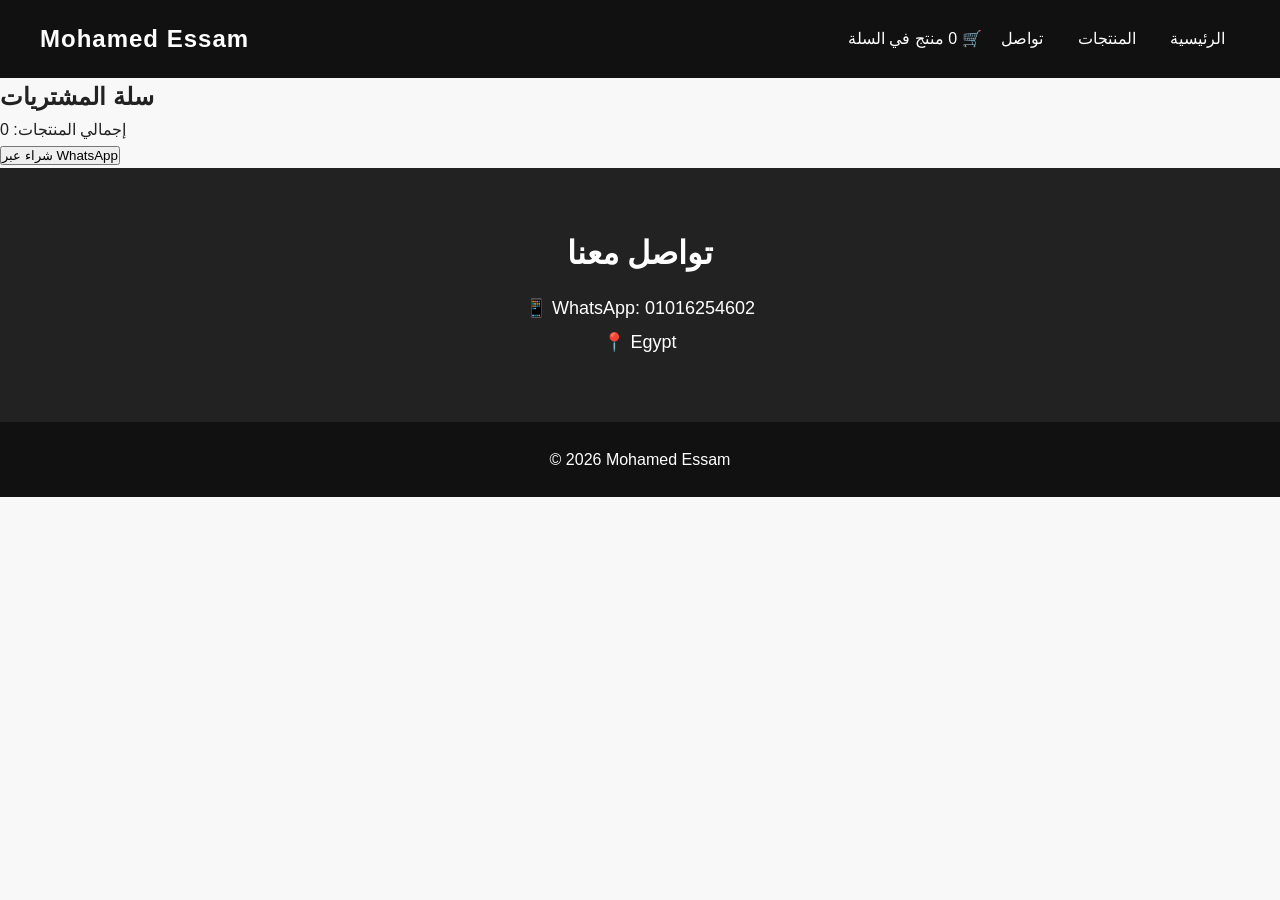
==== cart.html @ b69ccbab "Create cart.html" ====
<!DOCTYPE html>
<html lang="ar">
<head>
    <meta charset="UTF-8">
    <meta name="viewport" content="width=device-width, initial-scale=1.0">
    <title>سلة المشتريات | Mohamed Essam</title>
    <link rel="stylesheet" href="style.css">
</head>
<body>

<!-- ===========================
     Header
=========================== -->
<header>
    <h1>Mohamed Essam</h1>
    <nav>
        <a href="index.html">الرئيسية</a>
        <a href="products.html">المنتجات</a>
        <a href="#contact">تواصل</a>
        <span id="cart-info">🛒 <span id="cart-count">0</span> منتج في السلة</span>
    </nav>
</header>

<!-- ===========================
     Cart Section
=========================== -->
<section class="cart">
    <h2>سلة المشتريات</h2>
    <div id="cart-items"></div>
    <div id="cart-summary">
        <p>إجمالي المنتجات: <span id="total-items">0</span></p>
        <button id="checkout-btn">شراء عبر WhatsApp</button>
    </div>
</section>

<!-- ===========================
     Contact Section
=========================== -->
<section id="contact">
    <h2>تواصل معنا</h2>
    <p>📱 WhatsApp: 01016254602</p>
    <p>📍 Egypt</p>
</section>

<!-- ===========================
     Footer
=========================== -->
<footer>
    <p>© 2026 Mohamed Essam</p>
</footer>

<script src="cart.js"></script>
</body>
</html>
---- style.css ----
/* ===========================
   Reset and Base Styles
=========================== */
* {
    margin: 0;
    padding: 0;
    box-sizing: border-box;
    font-family: 'Arial', sans-serif;
}

body {
    background-color: #f8f8f8;
    color: #222;
    line-height: 1.6;
}

/* ===========================
   Header
=========================== */
header {
    background-color: #111;
    color: white;
    padding: 20px 40px;
    display: flex;
    justify-content: space-between;
    align-items: center;
    position: sticky;
    top: 0;
    z-index: 1000;
}

header h1 {
    font-size: 24px;
    letter-spacing: 1px;
}

header nav a {
    color: white;
    text-decoration: none;
    margin: 0 15px;
    font-weight: 500;
    transition: color 0.3s;
}

header nav a:hover {
    color: #ff9800;
}

#cart-info {
    margin-left: auto;
    font-weight: 500;
}

/* ===========================
   Hero Section
=========================== */
.hero {
    background: #333 url("images/shirt1.jpg") center/cover no-repeat;
    color: white;
    padding: 120px 20px;
    text-align: center;
    position: relative;
}

.hero h2 {
    font-size: 42px;
    margin-bottom: 15px;
    letter-spacing: 1px;
}

.hero p {
    font-size: 20px;
    margin-bottom: 25px;
}

.hero .btn {
    background-color: #ff9800;
    color: white;
    padding: 15px 30px;
    font-size: 18px;
    border-radius: 30px;
    text-decoration: none;
    transition: background 0.3s;
}

.hero .btn:hover {
    background-color: #e68a00;
}

/* ===========================
   Categories Section
=========================== */
.categories {
    display: flex;
    justify-content: center;
    flex-wrap: wrap;
    gap: 25px;
    padding: 60px 20px;
}

.category {
    background-color: white;
    padding: 15px;
    border-radius: 15px;
    width: 220px;
    box-shadow: 0 8px 20px rgba(0,0,0,0.1);
    cursor: pointer;
    transition: transform 0.3s, box-shadow 0.3s;
    text-align: center;
}

.category img {
    width: 100%;
    border-radius: 10px;
    transition: transform 0.3s;
}

.category h3 {
    margin-top: 10px;
    font-size: 18px;
    color: #333;
}

.category:hover {
    transform: translateY(-5px);
    box-shadow: 0 12px 25px rgba(0,0,0,0.15);
}

.category:hover img {
    transform: scale(1.08);
}

/* ===========================
   Products Section
=========================== */
.products {
    display: flex;
    justify-content: center;
    flex-wrap: wrap;
    gap: 25px;
    padding: 60px 20px;
}

.product {
    background-color: white;
    padding: 20px;
    border-radius: 15px;
    width: 220px;
    box-shadow: 0 8px 20px rgba(0,0,0,0.1);
    transition: transform 0.3s, box-shadow 0.3s;
    text-align: center;
}

.product img {
    width: 100%;
    border-radius: 10px;
    transition: transform 0.3s;
}

.product h3 {
    margin: 15px 0 5px;
    font-size: 18px;
    color: #333;
}

.product p {
    color: #555;
    font-size: 16px;
}

.product button {
    cursor: pointer;
    padding: 12px 20px;
    margin-top: 10px;
    background-color: #ff9800;
    color: white;
    border: none;
    border-radius: 25px;
    font-size: 16px;
    transition: background 0.3s, transform 0.2s;
}

.product button:hover {
    background-color: #e68a00;
    transform: scale(1.05);
}

.product:hover {
    transform: translateY(-5px);
    box-shadow: 0 12px 25px rgba(0,0,0,0.15);
}

/* ===========================
   Contact Section
=========================== */
#contact {
    background-color: #222;
    color: white;
    padding: 60px 20px;
    text-align: center;
}

#contact h2 {
    font-size: 32px;
    margin-bottom: 15px;
}

#contact p {
    font-size: 18px;
    margin: 5px 0;
}

/* ===========================
   Footer
=========================== */
footer {
    background-color: #111;
    color: white;
    padding: 25px;
    text-align: center;
    font-size: 16px;
}

/* ===========================
   Responsive Design
=========================== */
@media screen and (max-width: 768px) {
    .categories, .products {
        flex-direction: column;
        align-items: center;
    }

    header {
        flex-direction: column;
        gap: 15px;
    }

    .hero h2 {
        font-size: 32px;
    }

    .hero p {
        font-size: 18px;
    }

    .hero .btn {
        font-size: 16px;
        padding: 12px 25px;
    }
}
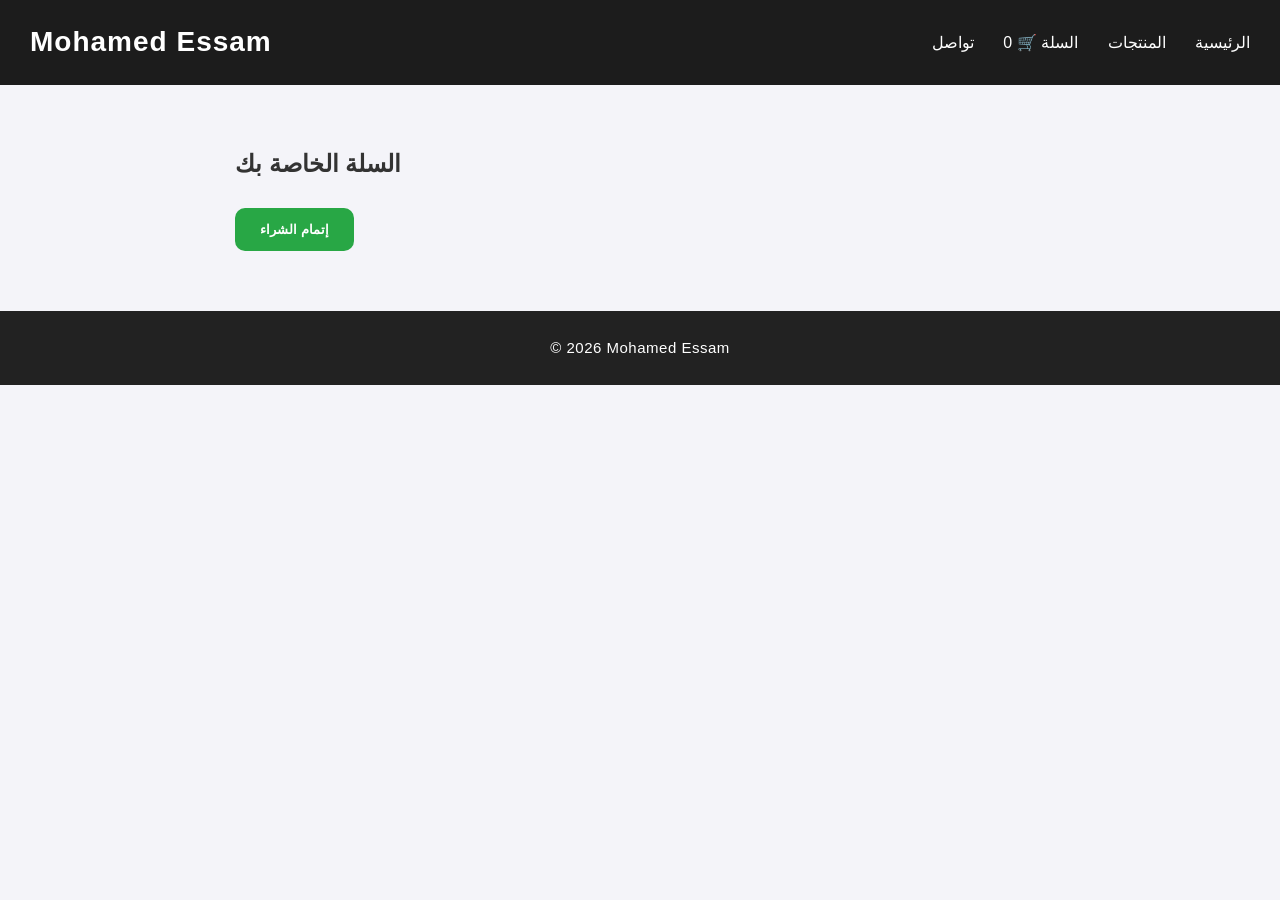
==== commit e9b7f525: "Update cart.html" ====
--- a/cart.html
+++ b/cart.html
@@ -3,52 +3,31 @@
 <head>
     <meta charset="UTF-8">
     <meta name="viewport" content="width=device-width, initial-scale=1.0">
-    <title>سلة المشتريات | Mohamed Essam</title>
+    <title>سلة التسوق - Mohamed Essam</title>
     <link rel="stylesheet" href="style.css">
 </head>
 <body>
-
-<!-- ===========================
-     Header
-=========================== -->
 <header>
     <h1>Mohamed Essam</h1>
     <nav>
         <a href="index.html">الرئيسية</a>
         <a href="products.html">المنتجات</a>
+        <a href="cart.html">السلة 🛒 <span id="cart-count">0</span></a>
         <a href="#contact">تواصل</a>
-        <span id="cart-info">🛒 <span id="cart-count">0</span> منتج في السلة</span>
     </nav>
 </header>
 
-<!-- ===========================
-     Cart Section
-=========================== -->
 <section class="cart">
-    <h2>سلة المشتريات</h2>
+    <h2>السلة الخاصة بك</h2>
     <div id="cart-items"></div>
-    <div id="cart-summary">
-        <p>إجمالي المنتجات: <span id="total-items">0</span></p>
-        <button id="checkout-btn">شراء عبر WhatsApp</button>
-    </div>
+    <div id="cart-summary"></div>
+    <button id="checkout-btn">إتمام الشراء</button>
 </section>
 
-<!-- ===========================
-     Contact Section
-=========================== -->
-<section id="contact">
-    <h2>تواصل معنا</h2>
-    <p>📱 WhatsApp: 01016254602</p>
-    <p>📍 Egypt</p>
-</section>
-
-<!-- ===========================
-     Footer
-=========================== -->
 <footer>
     <p>© 2026 Mohamed Essam</p>
 </footer>
 
-<script src="cart.js"></script>
+<script src="script.js"></script>
 </body>
 </html>
--- a/style.css
+++ b/style.css
@@ -1,16 +1,16 @@
 /* ===========================
-   Reset and Base Styles
+   Reset & Base
 =========================== */
 * {
     margin: 0;
     padding: 0;
     box-sizing: border-box;
-    font-family: 'Arial', sans-serif;
+    font-family: 'Segoe UI', Tahoma, Geneva, Verdana, sans-serif;
 }
 
 body {
-    background-color: #f8f8f8;
-    color: #222;
+    background-color: #f4f4f9;
+    color: #333;
     line-height: 1.6;
 }
 
@@ -18,9 +18,9 @@
    Header
 =========================== */
 header {
-    background-color: #111;
-    color: white;
-    padding: 20px 40px;
+    background-color: #1c1c1c;
+    color: #fff;
+    padding: 20px 30px;
     display: flex;
     justify-content: space-between;
     align-items: center;
@@ -30,201 +30,266 @@
 }
 
 header h1 {
-    font-size: 24px;
+    font-size: 28px;
+    font-weight: bold;
     letter-spacing: 1px;
 }
 
 header nav a {
-    color: white;
+    color: #fff;
     text-decoration: none;
-    margin: 0 15px;
+    margin-left: 25px;
     font-weight: 500;
-    transition: color 0.3s;
+    transition: all 0.3s;
 }
 
 header nav a:hover {
-    color: #ff9800;
-}
-
-#cart-info {
-    margin-left: auto;
-    font-weight: 500;
+    color: #ff4c3b;
+    transform: scale(1.05);
 }
 
 /* ===========================
    Hero Section
 =========================== */
 .hero {
-    background: #333 url("images/shirt1.jpg") center/cover no-repeat;
-    color: white;
+    background: url('images/hero.jpg') no-repeat center center/cover;
+    color: #fff;
+    text-align: center;
     padding: 120px 20px;
-    text-align: center;
     position: relative;
+}
+
+.hero::after {
+    content: '';
+    position: absolute;
+    top: 0; left: 0;
+    width: 100%; height: 100%;
+    background: rgba(0,0,0,0.4);
 }
 
 .hero h2 {
     font-size: 42px;
-    margin-bottom: 15px;
-    letter-spacing: 1px;
+    margin-bottom: 20px;
+    position: relative;
+    z-index: 1;
 }
 
 .hero p {
     font-size: 20px;
-    margin-bottom: 25px;
+    margin-bottom: 30px;
+    position: relative;
+    z-index: 1;
 }
 
 .hero .btn {
-    background-color: #ff9800;
-    color: white;
+    background-color: #ff4c3b;
+    color: #fff;
     padding: 15px 30px;
-    font-size: 18px;
-    border-radius: 30px;
     text-decoration: none;
-    transition: background 0.3s;
+    font-weight: bold;
+    border-radius: 8px;
+    transition: background 0.3s, transform 0.3s;
+    position: relative;
+    z-index: 1;
 }
 
 .hero .btn:hover {
-    background-color: #e68a00;
+    background-color: #e54031;
+    transform: scale(1.05);
 }
 
 /* ===========================
    Categories Section
 =========================== */
 .categories {
+    padding: 60px 20px;
     display: flex;
     justify-content: center;
     flex-wrap: wrap;
-    gap: 25px;
-    padding: 60px 20px;
-}
-
-.category {
-    background-color: white;
-    padding: 15px;
-    border-radius: 15px;
-    width: 220px;
-    box-shadow: 0 8px 20px rgba(0,0,0,0.1);
+    gap: 30px;
+}
+
+.categories .category {
+    background-color: #fff;
+    border-radius: 12px;
+    overflow: hidden;
     cursor: pointer;
     transition: transform 0.3s, box-shadow 0.3s;
-    text-align: center;
-}
-
-.category img {
+    width: 240px;
+    text-align: center;
+}
+
+.categories .category:hover {
+    transform: translateY(-10px);
+    box-shadow: 0 15px 25px rgba(0,0,0,0.2);
+}
+
+.categories img {
     width: 100%;
-    border-radius: 10px;
-    transition: transform 0.3s;
-}
-
-.category h3 {
-    margin-top: 10px;
-    font-size: 18px;
-    color: #333;
-}
-
-.category:hover {
-    transform: translateY(-5px);
-    box-shadow: 0 12px 25px rgba(0,0,0,0.15);
-}
-
-.category:hover img {
-    transform: scale(1.08);
+    height: 180px;
+    object-fit: cover;
+    border-radius: 12px 12px 0 0;
+}
+
+.categories h3 {
+    padding: 15px 0;
+    font-size: 20px;
 }
 
 /* ===========================
    Products Section
 =========================== */
 .products {
+    padding: 60px 20px;
     display: flex;
+    flex-wrap: wrap;
     justify-content: center;
-    flex-wrap: wrap;
     gap: 25px;
-    padding: 60px 20px;
 }
 
 .product {
-    background-color: white;
-    padding: 20px;
+    background-color: #fff;
     border-radius: 15px;
-    width: 220px;
-    box-shadow: 0 8px 20px rgba(0,0,0,0.1);
+    width: 230px;
+    padding: 15px;
+    text-align: center;
     transition: transform 0.3s, box-shadow 0.3s;
-    text-align: center;
+}
+
+.product:hover {
+    transform: translateY(-8px);
+    box-shadow: 0 15px 25px rgba(0,0,0,0.2);
 }
 
 .product img {
     width: 100%;
+    height: 200px;
+    object-fit: cover;
+    border-radius: 12px;
+    margin-bottom: 12px;
+}
+
+.product h3 {
+    margin-bottom: 5px;
+    font-size: 18px;
+    color: #111;
+}
+
+.product p {
+    font-size: 14px;
+    color: #555;
+    margin-bottom: 12px;
+}
+
+.product button {
+    background-color: #ff4c3b;
+    color: #fff;
+    border: none;
+    padding: 12px 18px;
+    border-radius: 8px;
+    cursor: pointer;
+    font-weight: bold;
+    transition: background 0.3s, transform 0.3s;
+}
+
+.product button:hover {
+    background-color: #e54031;
+    transform: scale(1.05);
+}
+
+/* ===========================
+   Cart Section
+=========================== */
+.cart {
+    padding: 60px 20px;
+    max-width: 850px;
+    margin: auto;
+}
+
+.cart-item {
+    display: flex;
+    align-items: center;
+    justify-content: space-between;
+    margin-bottom: 20px;
+    background-color: #fff;
+    padding: 15px;
+    border-radius: 12px;
+    transition: box-shadow 0.3s;
+}
+
+.cart-item:hover {
+    box-shadow: 0 10px 20px rgba(0,0,0,0.15);
+}
+
+.cart-item img {
+    width: 90px;
     border-radius: 10px;
-    transition: transform 0.3s;
-}
-
-.product h3 {
-    margin: 15px 0 5px;
-    font-size: 18px;
-    color: #333;
-}
-
-.product p {
-    color: #555;
+}
+
+.cart-item button {
+    background-color: #ff4c3b;
+    border: none;
+    color: #fff;
+    padding: 8px 12px;
+    border-radius: 8px;
+    cursor: pointer;
+    font-weight: bold;
+}
+
+.cart-item button:hover {
+    background-color: #e54031;
+}
+
+/* Summary */
+#cart-summary {
+    margin-top: 25px;
+    text-align: right;
+}
+
+#checkout-btn {
+    background-color: #28a745;
+    color: #fff;
+    padding: 14px 25px;
+    border: none;
+    border-radius: 10px;
+    font-weight: bold;
+    cursor: pointer;
+    transition: background 0.3s, transform 0.3s;
+}
+
+#checkout-btn:hover {
+    background-color: #218838;
+    transform: scale(1.05);
+}
+
+/* ===========================
+   Contact & Footer
+=========================== */
+#contact {
+    background-color: #111;
+    color: #fff;
+    text-align: center;
+    padding: 60px 20px;
+}
+
+#contact p {
+    margin: 8px 0;
     font-size: 16px;
 }
 
-.product button {
-    cursor: pointer;
-    padding: 12px 20px;
-    margin-top: 10px;
-    background-color: #ff9800;
-    color: white;
-    border: none;
-    border-radius: 25px;
-    font-size: 16px;
-    transition: background 0.3s, transform 0.2s;
-}
-
-.product button:hover {
-    background-color: #e68a00;
-    transform: scale(1.05);
-}
-
-.product:hover {
-    transform: translateY(-5px);
-    box-shadow: 0 12px 25px rgba(0,0,0,0.15);
-}
-
-/* ===========================
-   Contact Section
-=========================== */
-#contact {
+footer {
     background-color: #222;
-    color: white;
-    padding: 60px 20px;
-    text-align: center;
-}
-
-#contact h2 {
-    font-size: 32px;
-    margin-bottom: 15px;
-}
-
-#contact p {
-    font-size: 18px;
-    margin: 5px 0;
-}
-
-/* ===========================
-   Footer
-=========================== */
-footer {
-    background-color: #111;
-    color: white;
+    color: #fff;
+    text-align: center;
     padding: 25px;
-    text-align: center;
-    font-size: 16px;
-}
-
-/* ===========================
-   Responsive Design
-=========================== */
-@media screen and (max-width: 768px) {
+    font-size: 15px;
+    letter-spacing: 0.5px;
+}
+
+/* ===========================
+   Responsive
+=========================== */
+@media (max-width: 768px) {
     .categories, .products {
         flex-direction: column;
         align-items: center;
@@ -232,7 +297,7 @@
 
     header {
         flex-direction: column;
-        gap: 15px;
+        gap: 10px;
     }
 
     .hero h2 {
@@ -240,11 +305,6 @@
     }
 
     .hero p {
-        font-size: 18px;
+        font-size: 16px;
     }
-
-    .hero .btn {
-        font-size: 16px;
-        padding: 12px 25px;
-    }
-}
+}
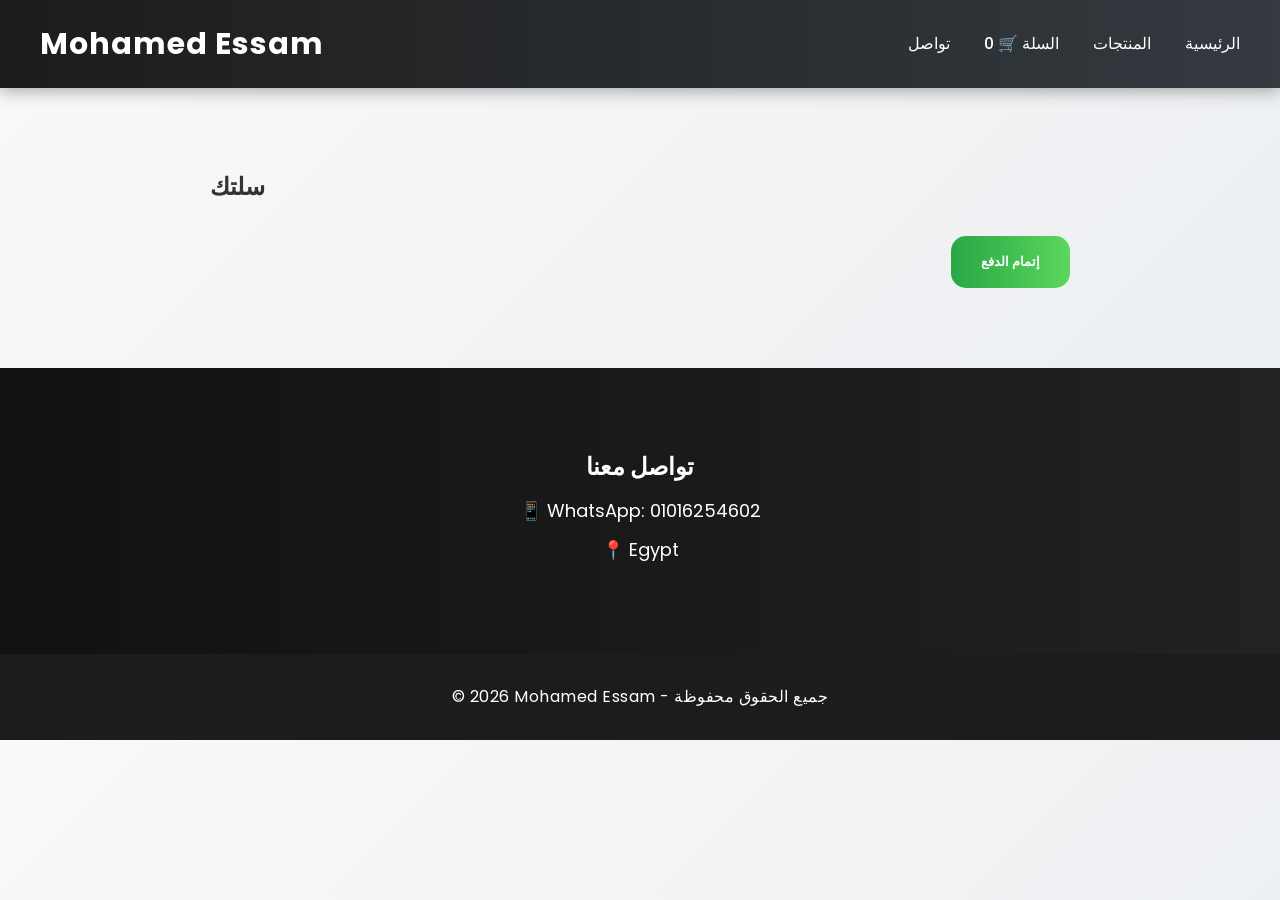
==== commit c22731ed: "Update cart.html" ====
--- a/cart.html
+++ b/cart.html
@@ -3,7 +3,7 @@
 <head>
     <meta charset="UTF-8">
     <meta name="viewport" content="width=device-width, initial-scale=1.0">
-    <title>سلة التسوق - Mohamed Essam</title>
+    <title>سلة Mohamed Essam</title>
     <link rel="stylesheet" href="style.css">
 </head>
 <body>
@@ -18,16 +18,87 @@
 </header>
 
 <section class="cart">
-    <h2>السلة الخاصة بك</h2>
+    <h2>سلتك</h2>
     <div id="cart-items"></div>
-    <div id="cart-summary"></div>
-    <button id="checkout-btn">إتمام الشراء</button>
+    <div id="cart-summary">
+        <button id="checkout-btn">إتمام الدفع</button>
+    </div>
+</section>
+
+<section id="contact">
+    <h2>تواصل معنا</h2>
+    <p>📱 WhatsApp: 01016254602</p>
+    <p>📍 Egypt</p>
 </section>
 
 <footer>
-    <p>© 2026 Mohamed Essam</p>
+    <p>© 2026 Mohamed Essam - جميع الحقوق محفوظة</p>
 </footer>
 
 <script src="script.js"></script>
-</body>
-</html>
+<script>
+    // تحميل السلة من localStorage
+    let cart = JSON.parse(localStorage.getItem('cart')) || [];
+    const cartItemsContainer = document.getElementById('cart-items');
+    const cartCount = document.getElementById('cart-count');
+
+    function renderCart() {
+        cartItemsContainer.innerHTML = '';
+        if(cart.length === 0){
+            cartItemsContainer.innerHTML = '<p>السلة فارغة</p>';
+            if(cartCount) cartCount.textContent = 0;
+            return;
+        }
+
+        cart.forEach((item, index) => {
+            const div = document.createElement('div');
+            div.classList.add('cart-item');
+            div.innerHTML = `
+                <img src="${item.img}" alt="${item.name}">
+                <div>
+                    <h3>${item.name}</h3>
+                    <p>${item.desc}</p>
+                </div>
+                <button onclick="removeFromCart(${index})">حذف</button>
+            `;
+            cartItemsContainer.appendChild(div);
+        });
+
+        if(cartCount) cartCount.textContent = cart.length;
+    }
+
+    function removeFromCart(index){
+        cart.splice(index,1);
+        localStorage.setItem('cart', JSON.stringify(cart));
+        renderCart();
+    }
+
+    // Checkout مع فاتورة WhatsApp
+    const checkoutBtn = document.getElementById('checkout-btn');
+    if(checkoutBtn){
+        checkoutBtn.addEventListener('click', ()=> {
+            if(cart.length === 0){
+                alert('السلة فارغة!');
+                return;
+            }
+
+            // إنشاء نص الفاتورة
+            let invoice = "فاتورة مشتريات Mohamed Essam:%0A";
+            cart.forEach((item, index) => {
+                invoice += `${index+1}. ${item.name} - ${item.desc}%0A`;
+            });
+
+            // رقم WhatsApp
+            const phone = "01062835140";
+            const waURL = `https://api.whatsapp.com/send?phone=${phone}&text=${invoice}`;
+            window.open(waURL, "_blank");
+
+            // مسح السلة
+            cart = [];
+            localStorage.setItem('cart', JSON.stringify(cart));
+            renderCart();
+        });
+    }
+
+    renderCart();
+</script>
--- a/style.css
+++ b/style.css
@@ -1,3 +1,5 @@
+@import url('https://fonts.googleapis.com/css2?family=Poppins:wght@400;600;700&display=swap');
+
 /* ===========================
    Reset & Base
 =========================== */
@@ -5,47 +7,65 @@
     margin: 0;
     padding: 0;
     box-sizing: border-box;
-    font-family: 'Segoe UI', Tahoma, Geneva, Verdana, sans-serif;
+    font-family: 'Poppins', sans-serif;
 }
 
 body {
-    background-color: #f4f4f9;
+    background: linear-gradient(135deg, #f8f9fa, #e9ecef);
     color: #333;
     line-height: 1.6;
+    overflow-x: hidden;
 }
 
 /* ===========================
    Header
 =========================== */
 header {
-    background-color: #1c1c1c;
-    color: #fff;
-    padding: 20px 30px;
+    background: linear-gradient(to right, #1c1c1c, #343a40);
+    color: #fff;
+    padding: 20px 40px;
     display: flex;
     justify-content: space-between;
     align-items: center;
     position: sticky;
     top: 0;
     z-index: 1000;
+    box-shadow: 0 4px 15px rgba(0,0,0,0.3);
 }
 
 header h1 {
-    font-size: 28px;
-    font-weight: bold;
+    font-size: 30px;
+    font-weight: 700;
     letter-spacing: 1px;
+    cursor: pointer;
 }
 
 header nav a {
     color: #fff;
     text-decoration: none;
-    margin-left: 25px;
+    margin-left: 30px;
     font-weight: 500;
-    transition: all 0.3s;
+    position: relative;
+    transition: all 0.3s ease;
+}
+
+header nav a::after {
+    content: '';
+    position: absolute;
+    width: 0%;
+    height: 2px;
+    background-color: #ff4c3b;
+    bottom: -5px;
+    left: 0;
+    transition: all 0.3s ease;
+}
+
+header nav a:hover::after {
+    width: 100%;
 }
 
 header nav a:hover {
     color: #ff4c3b;
-    transform: scale(1.05);
 }
 
 /* ===========================
@@ -55,8 +75,9 @@
     background: url('images/hero.jpg') no-repeat center center/cover;
     color: #fff;
     text-align: center;
-    padding: 120px 20px;
-    position: relative;
+    padding: 150px 20px;
+    position: relative;
+    overflow: hidden;
 }
 
 .hero::after {
@@ -68,141 +89,161 @@
 }
 
 .hero h2 {
-    font-size: 42px;
+    font-size: 48px;
+    font-weight: 700;
     margin-bottom: 20px;
     position: relative;
     z-index: 1;
+    animation: fadeInUp 1s ease forwards;
 }
 
 .hero p {
-    font-size: 20px;
+    font-size: 22px;
     margin-bottom: 30px;
     position: relative;
     z-index: 1;
+    animation: fadeInUp 1.2s ease forwards;
 }
 
 .hero .btn {
-    background-color: #ff4c3b;
-    color: #fff;
-    padding: 15px 30px;
+    background: linear-gradient(to right, #ff4c3b, #ff715b);
+    color: #fff;
+    padding: 18px 40px;
+    font-weight: 600;
     text-decoration: none;
-    font-weight: bold;
-    border-radius: 8px;
-    transition: background 0.3s, transform 0.3s;
+    border-radius: 12px;
+    box-shadow: 0 8px 20px rgba(255,76,59,0.5);
+    transition: all 0.4s ease;
     position: relative;
     z-index: 1;
 }
 
 .hero .btn:hover {
-    background-color: #e54031;
-    transform: scale(1.05);
+    transform: translateY(-5px) scale(1.05);
+    box-shadow: 0 12px 30px rgba(255,76,59,0.7);
 }
 
 /* ===========================
    Categories Section
 =========================== */
 .categories {
-    padding: 60px 20px;
+    padding: 80px 20px;
     display: flex;
     justify-content: center;
     flex-wrap: wrap;
-    gap: 30px;
+    gap: 35px;
 }
 
 .categories .category {
-    background-color: #fff;
-    border-radius: 12px;
+    background: #fff;
+    border-radius: 20px;
     overflow: hidden;
     cursor: pointer;
-    transition: transform 0.3s, box-shadow 0.3s;
-    width: 240px;
-    text-align: center;
+    transition: all 0.5s ease;
+    width: 260px;
+    text-align: center;
+    box-shadow: 0 8px 20px rgba(0,0,0,0.1);
 }
 
 .categories .category:hover {
-    transform: translateY(-10px);
-    box-shadow: 0 15px 25px rgba(0,0,0,0.2);
+    transform: translateY(-15px) scale(1.05);
+    box-shadow: 0 20px 35px rgba(0,0,0,0.25);
 }
 
 .categories img {
     width: 100%;
     height: 180px;
     object-fit: cover;
-    border-radius: 12px 12px 0 0;
+    border-radius: 20px 20px 0 0;
+    transition: transform 0.5s ease;
+}
+
+.categories:hover img {
+    transform: scale(1.05);
 }
 
 .categories h3 {
-    padding: 15px 0;
-    font-size: 20px;
+    padding: 20px 0;
+    font-size: 22px;
+    font-weight: 600;
 }
 
 /* ===========================
    Products Section
 =========================== */
 .products {
-    padding: 60px 20px;
+    padding: 80px 20px;
     display: flex;
     flex-wrap: wrap;
     justify-content: center;
-    gap: 25px;
+    gap: 30px;
 }
 
 .product {
-    background-color: #fff;
-    border-radius: 15px;
-    width: 230px;
-    padding: 15px;
-    text-align: center;
-    transition: transform 0.3s, box-shadow 0.3s;
+    background: #fff;
+    border-radius: 25px;
+    width: 240px;
+    padding: 20px;
+    text-align: center;
+    transition: all 0.5s ease;
+    box-shadow: 0 10px 25px rgba(0,0,0,0.1);
+    position: relative;
 }
 
 .product:hover {
-    transform: translateY(-8px);
-    box-shadow: 0 15px 25px rgba(0,0,0,0.2);
+    transform: translateY(-10px) scale(1.05);
+    box-shadow: 0 20px 40px rgba(0,0,0,0.2);
 }
 
 .product img {
     width: 100%;
-    height: 200px;
+    height: 220px;
     object-fit: cover;
-    border-radius: 12px;
-    margin-bottom: 12px;
+    border-radius: 20px;
+    margin-bottom: 15px;
+    transition: transform 0.5s ease;
+}
+
+.product:hover img {
+    transform: scale(1.05);
 }
 
 .product h3 {
-    margin-bottom: 5px;
-    font-size: 18px;
+    font-size: 20px;
+    font-weight: 600;
+    margin-bottom: 10px;
     color: #111;
 }
 
 .product p {
     font-size: 14px;
-    color: #555;
-    margin-bottom: 12px;
+    color: #666;
+    margin-bottom: 15px;
 }
 
 .product button {
-    background-color: #ff4c3b;
+    background: linear-gradient(to right, #ff4c3b, #ff715b);
     color: #fff;
     border: none;
-    padding: 12px 18px;
-    border-radius: 8px;
-    cursor: pointer;
-    font-weight: bold;
-    transition: background 0.3s, transform 0.3s;
+    padding: 14px 22px;
+    border-radius: 12px;
+    cursor: pointer;
+    font-weight: 600;
+    transition: all 0.4s ease;
+    box-shadow: 0 6px 18px rgba(255,76,59,0.5);
 }
 
 .product button:hover {
-    background-color: #e54031;
-    transform: scale(1.05);
+    transform: translateY(-4px) scale(1.05);
+    box-shadow: 0 10px 25px rgba(255,76,59,0.7);
 }
 
 /* ===========================
    Cart Section
 =========================== */
 .cart {
-    padding: 60px 20px;
-    max-width: 850px;
+    padding: 80px 20px;
+    max-width: 900px;
     margin: auto;
 }
 
@@ -210,80 +251,89 @@
     display: flex;
     align-items: center;
     justify-content: space-between;
-    margin-bottom: 20px;
-    background-color: #fff;
-    padding: 15px;
-    border-radius: 12px;
-    transition: box-shadow 0.3s;
+    margin-bottom: 25px;
+    background: #fff;
+    padding: 20px;
+    border-radius: 20px;
+    transition: box-shadow 0.4s ease;
 }
 
 .cart-item:hover {
-    box-shadow: 0 10px 20px rgba(0,0,0,0.15);
+    box-shadow: 0 12px 30px rgba(0,0,0,0.2);
 }
 
 .cart-item img {
-    width: 90px;
+    width: 100px;
+    border-radius: 15px;
+}
+
+.cart-item button {
+    background: #ff4c3b;
+    color: #fff;
+    border: none;
+    padding: 10px 15px;
     border-radius: 10px;
-}
-
-.cart-item button {
-    background-color: #ff4c3b;
-    border: none;
-    color: #fff;
-    padding: 8px 12px;
-    border-radius: 8px;
-    cursor: pointer;
-    font-weight: bold;
+    cursor: pointer;
+    font-weight: 600;
+    transition: all 0.3s ease;
 }
 
 .cart-item button:hover {
-    background-color: #e54031;
+    background: #e54031;
 }
 
 /* Summary */
 #cart-summary {
-    margin-top: 25px;
+    margin-top: 30px;
     text-align: right;
 }
 
 #checkout-btn {
-    background-color: #28a745;
-    color: #fff;
-    padding: 14px 25px;
+    background: linear-gradient(to right, #28a745, #5cd65c);
+    color: #fff;
+    padding: 16px 30px;
     border: none;
-    border-radius: 10px;
-    font-weight: bold;
-    cursor: pointer;
-    transition: background 0.3s, transform 0.3s;
+    border-radius: 15px;
+    font-weight: 600;
+    cursor: pointer;
+    transition: all 0.4s ease;
 }
 
 #checkout-btn:hover {
-    background-color: #218838;
-    transform: scale(1.05);
+    transform: scale(1.05) translateY(-3px);
+    box-shadow: 0 10px 25px rgba(40,167,69,0.5);
 }
 
 /* ===========================
    Contact & Footer
 =========================== */
 #contact {
-    background-color: #111;
-    color: #fff;
-    text-align: center;
-    padding: 60px 20px;
+    background: linear-gradient(to right, #111, #222);
+    color: #fff;
+    text-align: center;
+    padding: 80px 20px;
 }
 
 #contact p {
-    margin: 8px 0;
+    margin: 10px 0;
+    font-size: 18px;
+}
+
+footer {
+    background: #1c1c1c;
+    color: #fff;
+    text-align: center;
+    padding: 30px;
     font-size: 16px;
-}
-
-footer {
-    background-color: #222;
-    color: #fff;
-    text-align: center;
-    padding: 25px;
-    font-size: 15px;
     letter-spacing: 0.5px;
+}
+
+/* ===========================
+   Animations
+=========================== */
+@keyframes fadeInUp {
+    0% { opacity: 0; transform: translateY(20px); }
+    100% { opacity: 1; transform: translateY(0); }
 }
 
 /* ===========================
@@ -297,14 +347,14 @@
 
     header {
         flex-direction: column;
-        gap: 10px;
+        gap: 15px;
     }
 
     .hero h2 {
-        font-size: 32px;
+        font-size: 36px;
     }
 
     .hero p {
-        font-size: 16px;
+        font-size: 18px;
     }
 }
